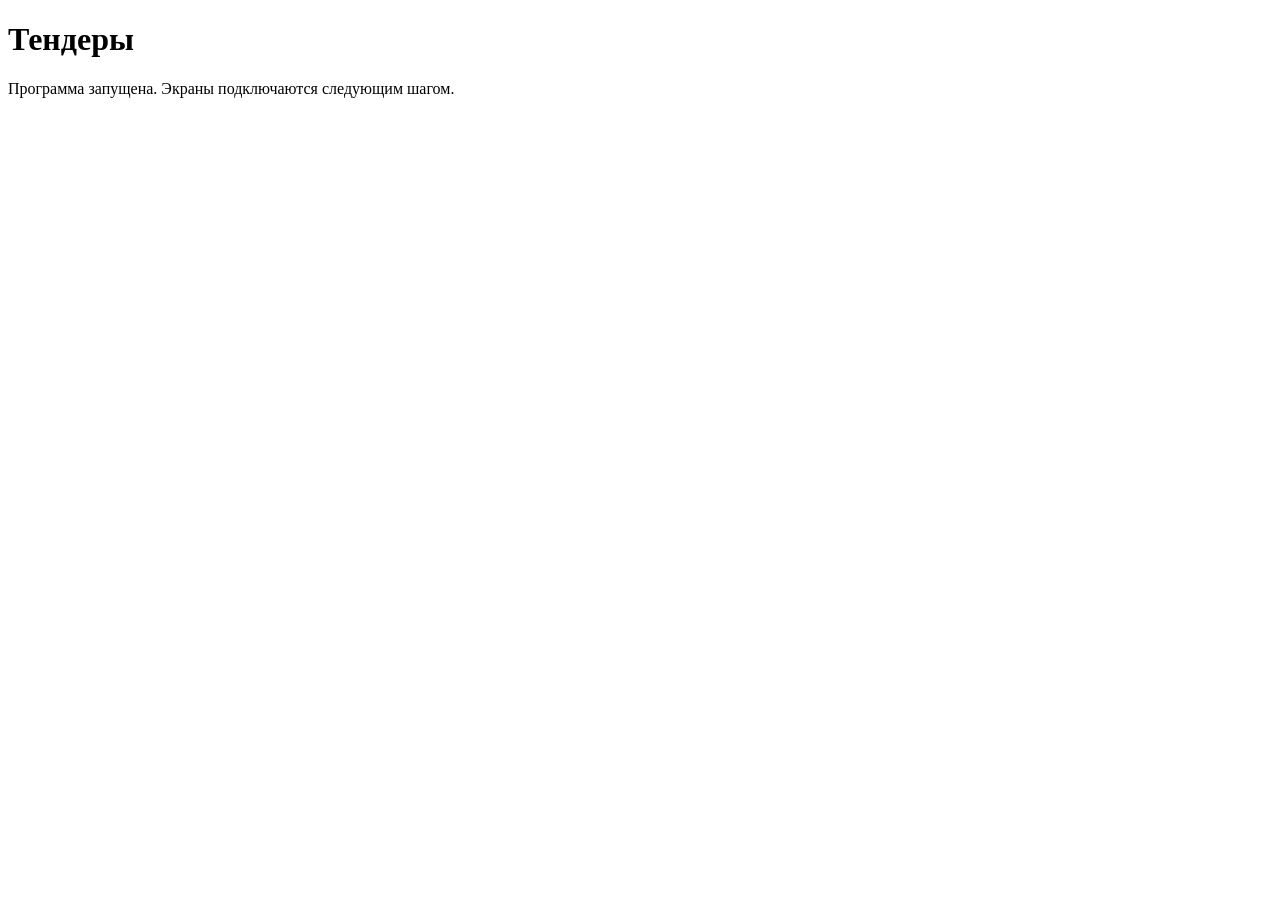
==== app/web/templates/index.html @ e0d877f4 "feat: веб-ручки -- справочники, тендеры, расчёт, сборка пакета Сервер на 127.0.0.1:8765, у каждого з" ====
<!doctype html>
<html lang="ru">
<head>
  <meta charset="utf-8">
  <meta name="viewport" content="width=device-width, initial-scale=1">
  <title>Тендеры</title>
</head>
<body>
  <h1>Тендеры</h1>
  <p>Программа запущена. Экраны подключаются следующим шагом.</p>
</body>
</html>
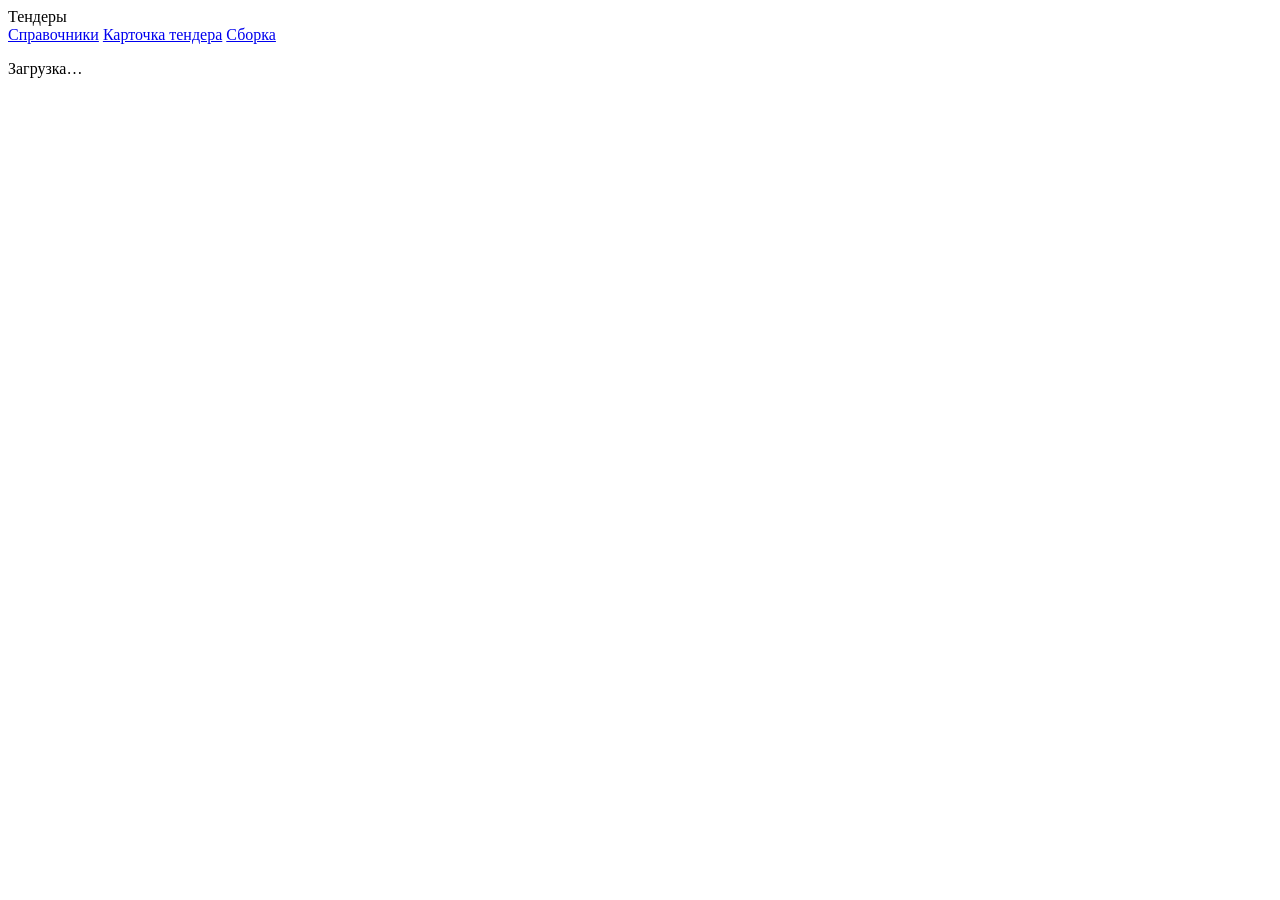
==== commit 35cbf8e0: "feat: интерфейс -- три экрана (справочники, карточка тендера, сборка) Один html, один css, один js, " ====
--- a/app/web/templates/index.html
+++ b/app/web/templates/index.html
@@ -3,10 +3,40 @@
 <head>
   <meta charset="utf-8">
   <meta name="viewport" content="width=device-width, initial-scale=1">
-  <title>Тендеры</title>
+  <title>Тендеры: подготовка документов</title>
+  <link rel="stylesheet" href="/static/app.css">
 </head>
 <body>
-  <h1>Тендеры</h1>
-  <p>Программа запущена. Экраны подключаются следующим шагом.</p>
+  <header class="topbar">
+    <div class="brand">Тендеры</div>
+    <nav aria-label="Экраны программы">
+      <a href="#/refs" id="nav-refs">Справочники</a>
+      <a href="#/tender" id="nav-tender">Карточка тендера</a>
+      <a href="#/build" id="nav-build">Сборка</a>
+    </nav>
+    <div class="current-tender" id="current-tender"></div>
+  </header>
+
+  <main id="screen" aria-live="polite">
+    <p class="loading">Загрузка…</p>
+  </main>
+
+  <dialog id="dialog" aria-labelledby="dialog-title">
+    <form method="dialog">
+      <h2 id="dialog-title"></h2>
+      <p id="dialog-message"></p>
+      <ul id="dialog-items"></ul>
+      <div class="actions">
+        <button type="submit" value="cancel" id="dialog-cancel">Отмена</button>
+        <button type="submit" value="ok" id="dialog-ok" class="primary">Да</button>
+      </div>
+    </form>
+  </dialog>
+
+  <noscript>
+    <p>Для работы программы в браузере должны быть включены скрипты. Включите их и обновите страницу.</p>
+  </noscript>
+
+  <script src="/static/app.js" defer></script>
 </body>
 </html>
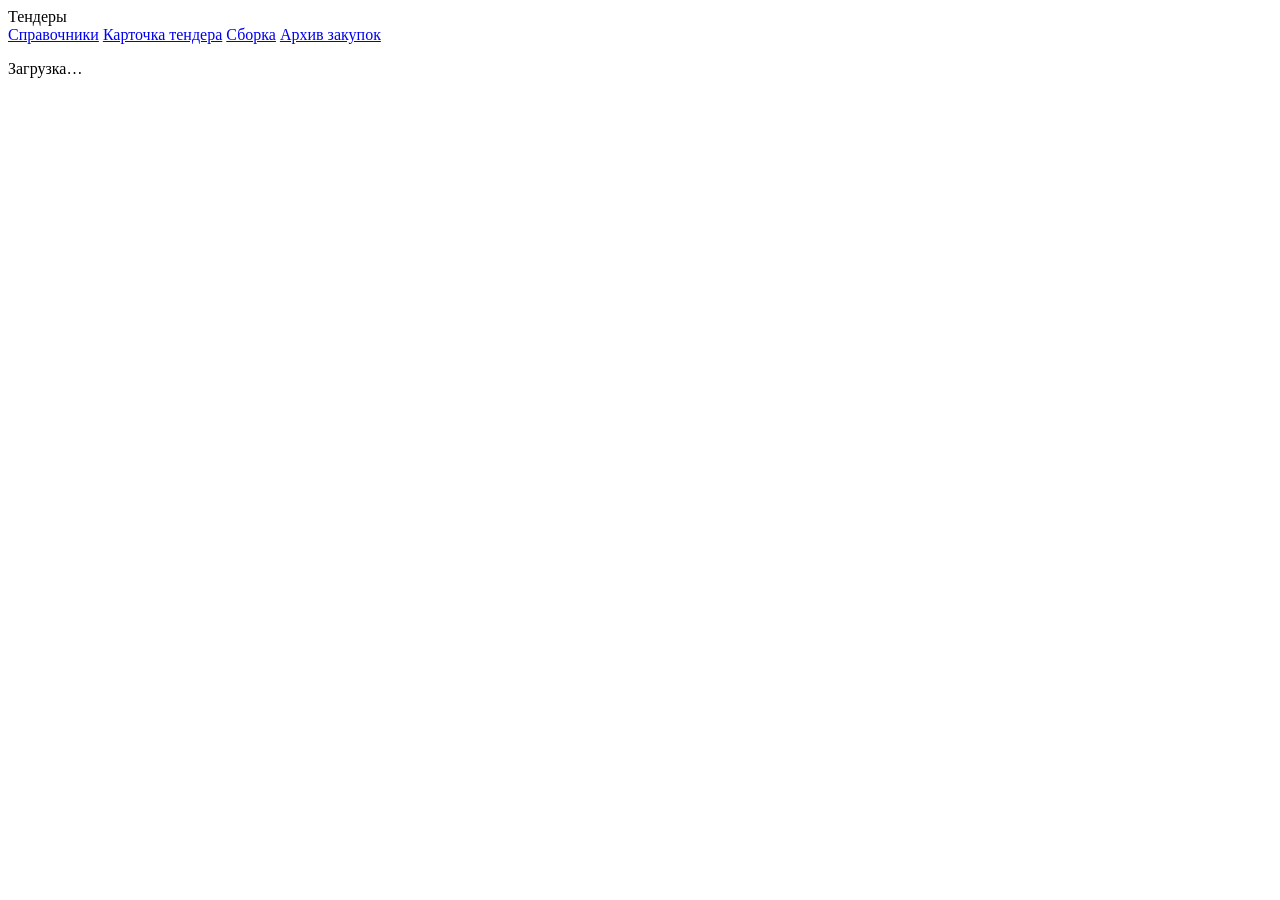
==== commit d7e325ee: "Prepare Windows archive import and experience workflow" ====
--- a/app/web/templates/index.html
+++ b/app/web/templates/index.html
@@ -13,6 +13,7 @@
       <a href="#/refs" id="nav-refs">Справочники</a>
       <a href="#/tender" id="nav-tender">Карточка тендера</a>
       <a href="#/build" id="nav-build">Сборка</a>
+      <a href="#/archive" id="nav-archive">Архив закупок</a>
     </nav>
     <div class="current-tender" id="current-tender"></div>
   </header>
